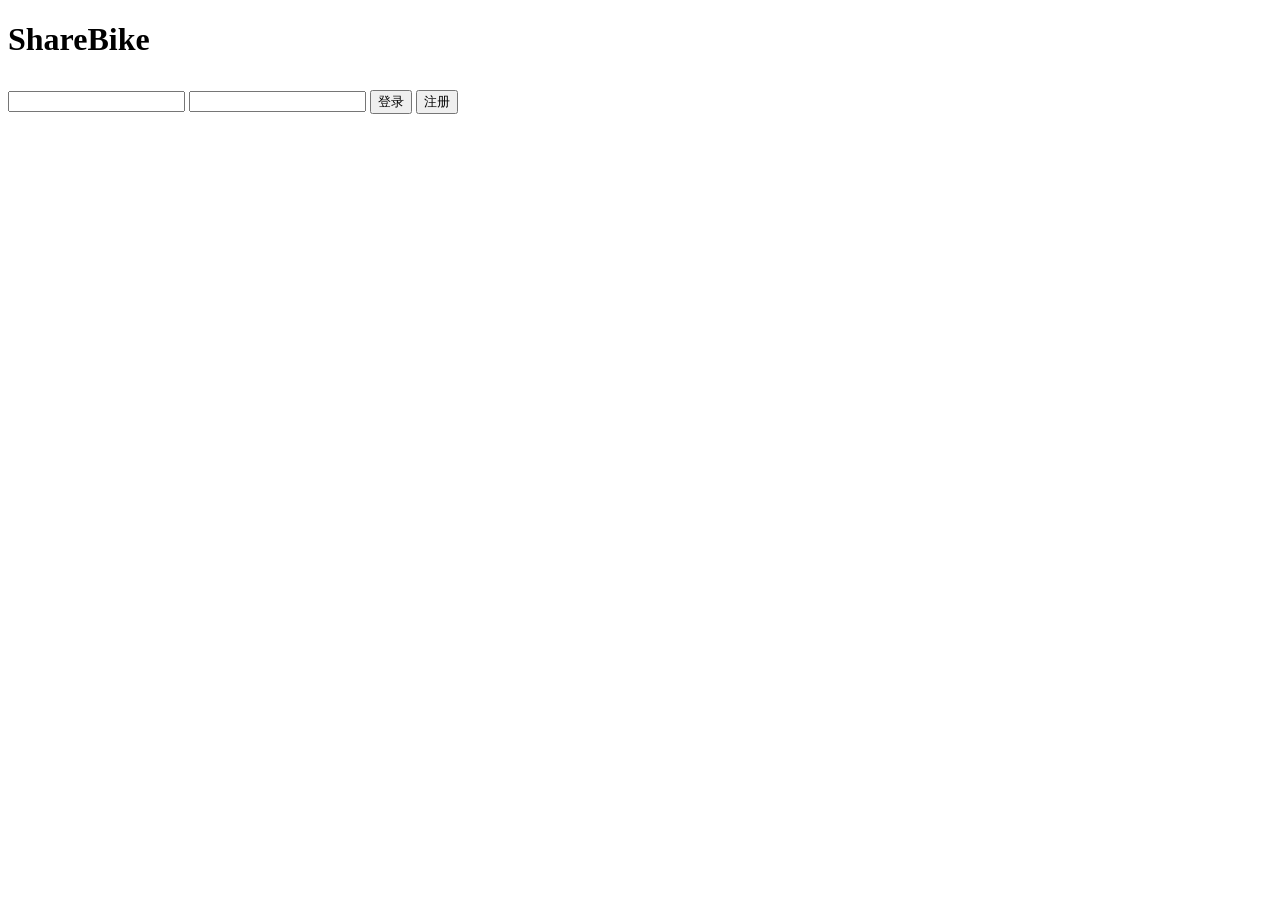
==== src/main/resources/templates/login.html @ 09c9fab5 "20200212" ====
<!DOCTYPE html>
<html lang="zh-CN" xmlns:th="http://www.w3.org/1999/xhtml">
<head>
    <meta charset="UTF-8">
    <title>login</title>
    <meta name="viewport" content="width=device-width, initial-scale=1">
    <link rel="stylesheet" href="/css/login.css"/>
</head>
<body class="drag">
<div id="login">
    <h1>ShareBike</h1>
    <input type="text" id="phone"></input>
    <input type="password" id="password"></input>
    <button class="butt" id="userLogin">登录</button>
    <button class="butt" id="register" style="margin-top: 10px;">注册</button>
</div>
<script src="/js/jquery.min.js"></script>
<script src="/js/bootstrap.js" ></script>
<script type="text/javascript" th:inline="javascript">
    $("#userLogin").click(function () {
        login($("#phone").val(),$("#password").val())
    })
    $("#register").click(function () {
        window.location.href = "register"
    })

    function login(name,password) {
        $.ajax({
            type:"post",
            url:"/user/login",
            contentType: "application/json;charset=utf-8",
            data:JSON.stringify({
                name:name,
                password:password
            }),
            success:function (result) {
                if(result == 0){
                    console.log("登录失败")
                }else{
                    console.log("登陆成功")
                    window.location.href = "index"
                }
            }
        })
    }
</script>
</body>
</html>
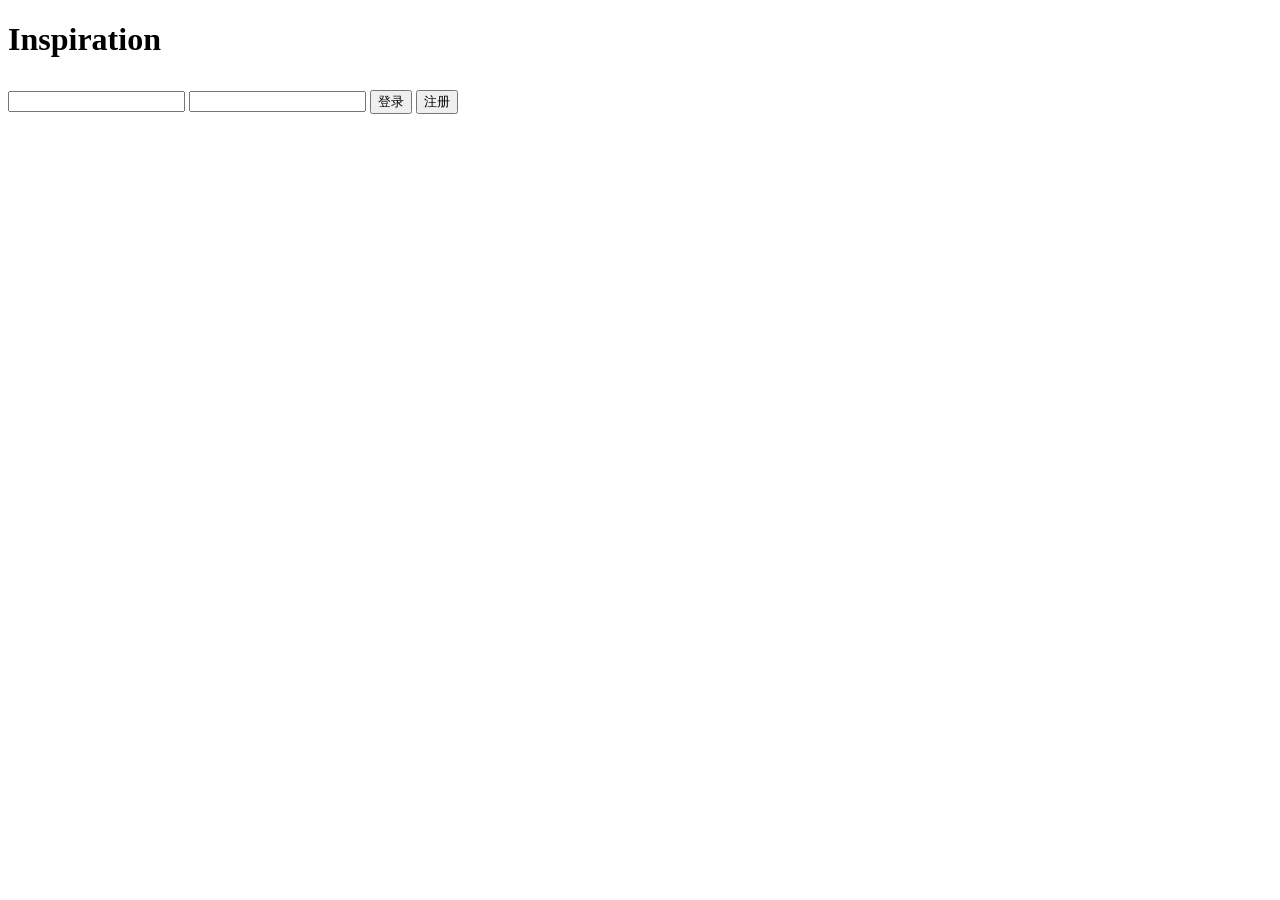
==== commit cc533065: "增加springboot上传文件Ajax和form的识别代码" ====
--- a/src/main/resources/templates/login.html
+++ b/src/main/resources/templates/login.html
@@ -8,7 +8,7 @@
 </head>
 <body class="drag">
 <div id="login">
-    <h1>ShareBike</h1>
+    <h1>Inspiration</h1>
     <input type="text" id="phone"></input>
     <input type="password" id="password"></input>
     <button class="butt" id="userLogin">登录</button>
@@ -35,8 +35,10 @@
             }),
             success:function (result) {
                 if(result == 0){
+                    alert("登录失败")
                     console.log("登录失败")
                 }else{
+                    alert("登陆成功")
                     console.log("登陆成功")
                     window.location.href = "index"
                 }
